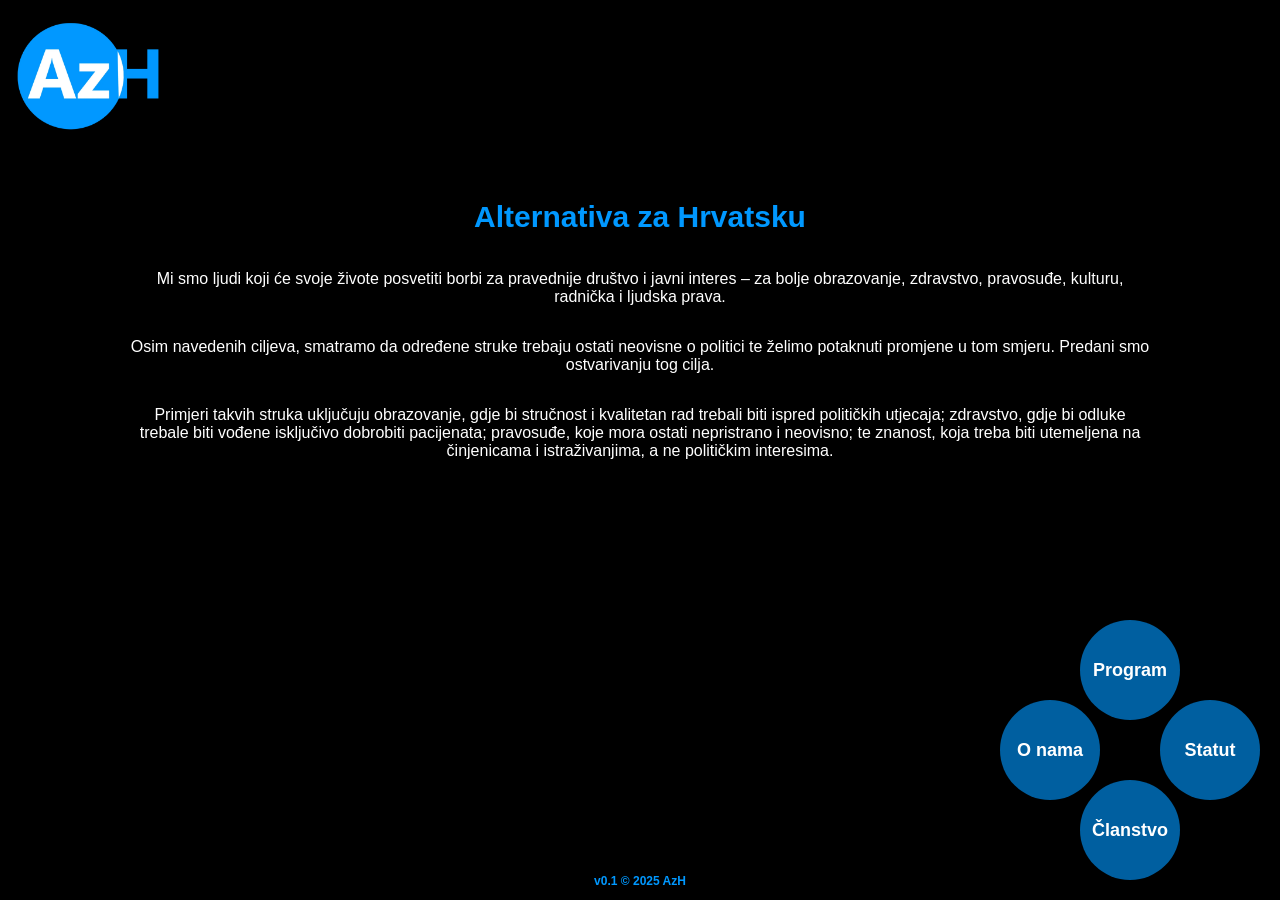
==== index.html @ 7e39f6b6 "Update index.html" ====
<!DOCTYPE html>
<html lang="hr">
<head>
	<title>Alternativa za Hrvatsku - AzH</title>
   	<meta charset="UTF-8">
	<meta http-equiv="X-UA-Compatible" content="IE=edge">
    	<meta name="viewport" content="width=device-width, initial-scale=1.0">
	<meta name="author" content="Ivan Vrabac">
	<meta name="language" content="hr">
	<meta name="title" content="Alternativa za Hrvatsku">
	<meta name="description" content="Borimo se za suverenu, pravednu i slobodnu Hrvatsku – bez korupcije i nepravde. Pridružite nam se!">
	<meta name="keywords" content="alternativa za hrvatsku, stranka, azh, politika, Hrvatska, suverenitet, politička stranka">
    
	
	<meta property="og:title" content="Alternativa za Hrvatsku">
	<meta property="og:description" content="Zalažemo se za suverenu, pravednu i slobodnu Hrvatsku. Pridružite nam se!">
	<meta property="og:image" content="https://alternativazahrvatsku.eu/pictures/logo.webp">
	<meta property="og:url" content="https://alternativazahrvatsku.eu/">

	<meta name="twitter:card" content="summary_large_image">
	<meta name="twitter:title" content="Alternativa za Hrvatsku">
	<meta name="twitter:description" content="Zalažemo se za suverenu, pravednu i slobodnu Hrvatsku. Pridružite nam se!">
	<meta name="twitter:image" content="https://alternativazahrvatsku.eu/pictures/logo.webp">
	
	<link rel="canonical" href="https://alternativazahrvatsku.eu/" />
	<link rel="stylesheet" href="css/style.css">
	<link rel="manifest" href="/manifest.json">
	<meta name="theme-color" content="#000000">

	<!-- Standard Favicon -->
	<link rel="icon" type="image/png" sizes="32x32" href="pictures/favicon/favicon-32x32.png">
	<link rel="icon" type="image/png" sizes="16x16" href="pictures/favicon/favicon-16x16.png">

	<!-- Apple Touch Icon (For iPhones, iPads) -->
	<link rel="apple-touch-icon" sizes="180x180" href="pictures/favicon/apple-touch-icon.png">

	<!-- Android & Chrome Icons -->
	<link rel="icon" type="image/png" sizes="192x192" href="pictures/favicon/android-chrome-192x192.png">
	<link rel="icon" type="image/png" sizes="512x512" href="pictures/favicon/android-chrome-512x512.png">

	<!-- Favicon for Older Browsers -->
	<link rel="shortcut icon" href="pictures/favicon/favicon.ico">

	<!-- Web App Manifest (For Progressive Web Apps - Optional) -->
	<link rel="manifest" href="pictures/favicon/site.webmanifest">


</head>
<body>
<header>
	<div class="logo">
            <a href="/"><img src="pictures/logo.webp" alt="Alternativa za Hrvatsku - Logo"></a>
    </div>
    <nav>
        <ul class="program">
            <li><a href="/program.html">Program</a></li>
        </ul>
		<ul class="statut">
            <li><a href="/statut.html">Statut</a></li>
        </ul>
		<ul class="onama">
            <li><a href="/onama.html">O nama</a></li>
        </ul>
		<ul class="uclanise">
            <li><a href="/uclanise.html">Članstvo</a></li>
        </ul>
    </nav>
</header>

<main>
        <h1>Alternativa za Hrvatsku</h1>
        <p>Mi smo ljudi koji će svoje živote posvetiti borbi za pravednije društvo i javni interes – za bolje obrazovanje, zdravstvo, pravosuđe, kulturu, radnička i ljudska prava.</p>
		<p>Osim navedenih ciljeva, smatramo da određene struke trebaju ostati neovisne o politici te želimo potaknuti promjene u tom smjeru. Predani smo ostvarivanju tog cilja.</p>
		<p>Primjeri takvih struka uključuju obrazovanje, gdje bi stručnost i kvalitetan rad trebali biti ispred političkih utjecaja; zdravstvo, gdje bi odluke trebale biti vođene isključivo dobrobiti pacijenata; pravosuđe, koje mora ostati nepristrano i neovisno; te znanost, koja treba biti utemeljena na činjenicama i istraživanjima, a ne političkim interesima.</p>  
</main>

<footer>
    <p>v0.1 &copy; 2025 AzH</p>
</footer>


</body>
</html>
---- css/style.css ----
body {
    font-family: "Segoe UI", Arial, sans-serif;
    margin: 0;
    padding: 0;
    text-align: center;
    background-color: #000000;
    color: #ffffff;
    min-height: 100vh;
    display: flex;
    flex-direction: column;
    width: 100%;
    box-sizing: border-box;
	overflow: auto; /* Enables scrolling */
    scrollbar-width: 0 px; /* Hides scrollbar in Firefox */
	font-size: 16px;
}

body::-webkit-scrollbar {
    display: none; /* Hides scrollbar in Chrome, Safari, Edge */
}

h1,h2,h3 {
	color: #0098ff;
}

h1 {
	font-size: 30px;
}

h2 {
	font-size: 24px;
}

h3{
	font-size: 20px;
}
	
main {
    flex-grow: 1;
    word-wrap: break-word;
    display: flex;
    text-align: center;
    flex-direction: column;
    
    justify-content: flex-start; /* Ensures content starts from the top */
    max-width: 80%;
    margin: auto;
    padding-top: 20vh; /* Adjust the top padding instead of negative margin */
}


footer {
    font-weight:bold;
    color: #0098ff;
    width: 100%;
    text-align: center;
	font-size: 12px;
}

html {
	scroll-behavior: smooth;
}

* {
    user-select: none;  /* Disables text selection */
}

img{
	pointer-events:none;
}

.logo img {
    width: 150px;
    height: auto;
    position: absolute;
    left: 15px;
}

.povratak a, .program a, .onama a, .uclanise a, .statut a {
    background-color: #0098ffa0;
    padding: 20px; /* Adjusted padding */
    border-radius: 50%;
    width: 60px; /* Fixed size for circles */
    height: 60px;
    display: flex;
    align-items: center;
    justify-content: center;
    text-align: center;
    color: white;
    font-size: 18px;
    font-weight: bold;
    cursor: pointer;
    transition: transform 0.3s ease;
	white-space: nowrap;
}

.povratak a:hover, .program a:hover, .statut a:hover, .uclanise a:hover, .onama a:hover {
    transform: scale(1.1);
}

.povratak, .program, .onama, .uclanise, .statut {
	list-style: none;
    padding: 0;
    margin: 20px 0;
    display: flex;
    flex-wrap: wrap;
    justify-content: center;
    position: fixed;
	transform: translate(-50%, -50%);
	position: absolute;
}	


    .program {
    top: -10px;
    left: 20px;
    }
	
	.povratak, .uclanise {
    top: 150px;
    left: 20px;
    }
	
	.statut {
    top: 70px;
    left: 100px;
    }
	
	.onama {
    top: 70px;
    left: -60px;
    }

	nav {
	position: fixed;
    top: calc(100% - 240px);
    left: calc(100% - 170px);
	}
	
@media (max-width: 1000px) {
	.povratak a, .program a, .onama a, .uclanise a, .statut a {
    width: 30px; /* Fixed size for circles */
    height: 30px;
    font-size: 14px;
	}
	
	.logo img {
    width: 100px;
	}

	.program {
    top: 30px;
    left: 40px;
    }
	
	.povratak, .uclanise {
    top: 150px;
    left: 40px;
    }
	
	.statut {
    top: 90px;
    left: 100px;
    }
	
	.onama {
    top: 90px;
    left: -20px;
    }
	
	nav {
	position: fixed;
    top: calc(100% - 220px);
    left: calc(100% - 150px);
	}	
}

@media (max-width: 600px) {
	
h1 {
	font-size: 24px;
}

h2 {
	font-size: 20px;
}

h3{
	font-size: 16px;
}

body{
	font-size: 14px;
}

}

nav a {
    text-decoration: none;
    color: white;
}

.pi-feature { /*Disables all Pi Network features unless logged in with the Pi Browser and authenticated: see pi-network.js*/
    display: none;
  }
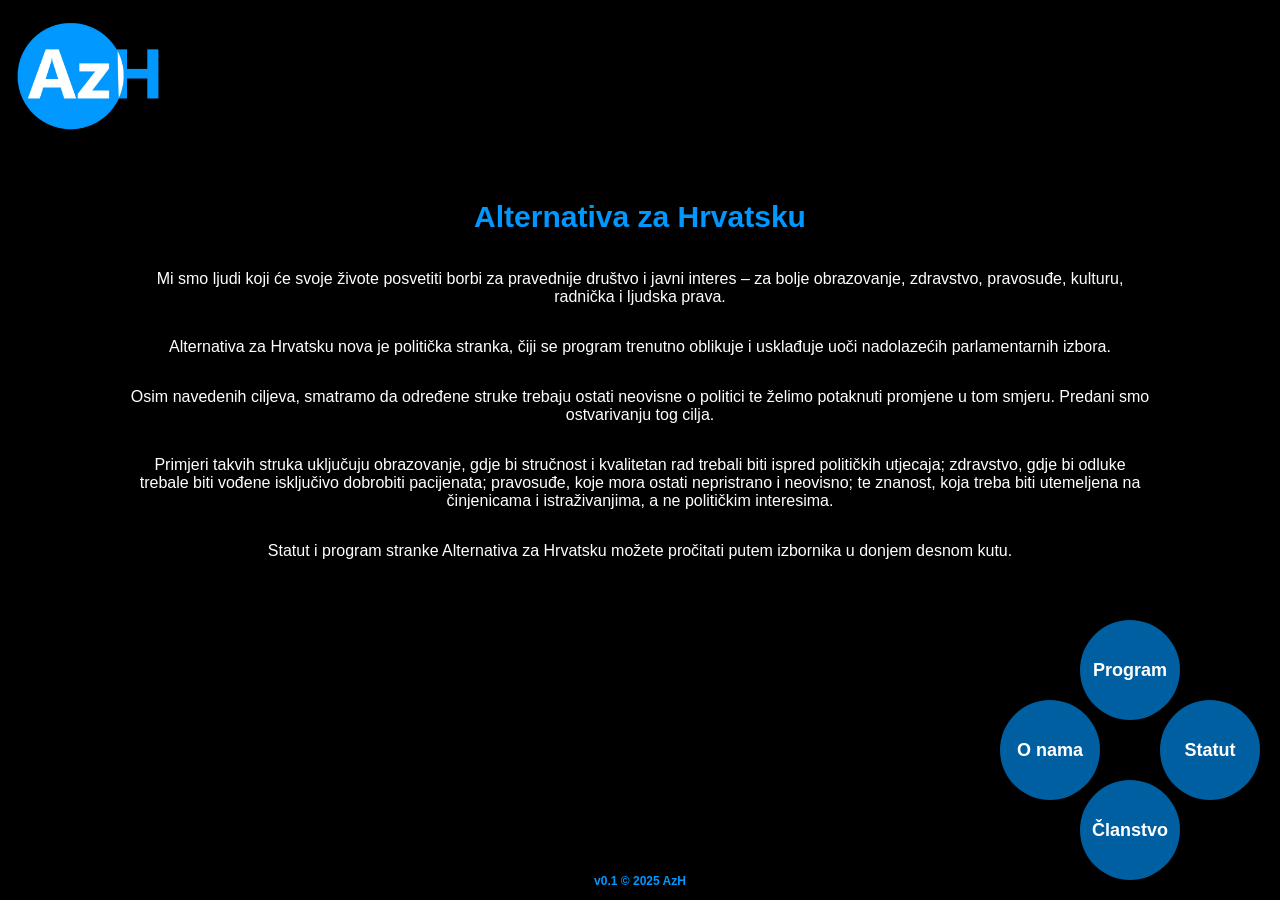
==== commit afa61919: "Update index.html SEO optimization and code cleaning" ====
--- a/index.html
+++ b/index.html
@@ -4,13 +4,12 @@
 	<title>Alternativa za Hrvatsku - AzH</title>
    	<meta charset="UTF-8">
 	<meta http-equiv="X-UA-Compatible" content="IE=edge">
-    	<meta name="viewport" content="width=device-width, initial-scale=1.0">
+    	<meta name="viewport" content="width=device-width, initial-scale=1, viewport-fit=cover">
 	<meta name="author" content="Ivan Vrabac">
 	<meta name="language" content="hr">
 	<meta name="title" content="Alternativa za Hrvatsku">
 	<meta name="description" content="Borimo se za suverenu, pravednu i slobodnu Hrvatsku – bez korupcije i nepravde. Pridružite nam se!">
 	<meta name="keywords" content="alternativa za hrvatsku, stranka, azh, politika, Hrvatska, suverenitet, politička stranka">
-    
 	
 	<meta property="og:title" content="Alternativa za Hrvatsku">
 	<meta property="og:description" content="Zalažemo se za suverenu, pravednu i slobodnu Hrvatsku. Pridružite nam se!">
@@ -21,11 +20,16 @@
 	<meta name="twitter:title" content="Alternativa za Hrvatsku">
 	<meta name="twitter:description" content="Zalažemo se za suverenu, pravednu i slobodnu Hrvatsku. Pridružite nam se!">
 	<meta name="twitter:image" content="https://alternativazahrvatsku.eu/pictures/logo.webp">
+
+	<!-- Enable standalone mode and allow transparent status bar -->
+	<meta name="theme-color" content="transparent">
+	<meta name="mobile-web-app-capable" content="yes">
+	<meta name="apple-mobile-web-app-capable" content="yes">
+	<meta name="apple-mobile-web-app-status-bar-style" content="black-translucent">
+	<link rel="manifest" href="/manifest.json">
 	
 	<link rel="canonical" href="https://alternativazahrvatsku.eu/" />
 	<link rel="stylesheet" href="css/style.css">
-	<link rel="manifest" href="/manifest.json">
-	<meta name="theme-color" content="#000000">
 
 	<!-- Standard Favicon -->
 	<link rel="icon" type="image/png" sizes="32x32" href="pictures/favicon/favicon-32x32.png">
@@ -40,9 +44,6 @@
 
 	<!-- Favicon for Older Browsers -->
 	<link rel="shortcut icon" href="pictures/favicon/favicon.ico">
-
-	<!-- Web App Manifest (For Progressive Web Apps - Optional) -->
-	<link rel="manifest" href="pictures/favicon/site.webmanifest">
 
 
 </head>
@@ -68,10 +69,14 @@
 </header>
 
 <main>
+	
         <h1>Alternativa za Hrvatsku</h1>
         <p>Mi smo ljudi koji će svoje živote posvetiti borbi za pravednije društvo i javni interes – za bolje obrazovanje, zdravstvo, pravosuđe, kulturu, radnička i ljudska prava.</p>
-		<p>Osim navedenih ciljeva, smatramo da određene struke trebaju ostati neovisne o politici te želimo potaknuti promjene u tom smjeru. Predani smo ostvarivanju tog cilja.</p>
-		<p>Primjeri takvih struka uključuju obrazovanje, gdje bi stručnost i kvalitetan rad trebali biti ispred političkih utjecaja; zdravstvo, gdje bi odluke trebale biti vođene isključivo dobrobiti pacijenata; pravosuđe, koje mora ostati nepristrano i neovisno; te znanost, koja treba biti utemeljena na činjenicama i istraživanjima, a ne političkim interesima.</p>  
+	<p>Alternativa za Hrvatsku nova je politička stranka, čiji se program trenutno oblikuje i usklađuje uoči nadolazećih parlamentarnih izbora.</p>
+	<p>Osim navedenih ciljeva, smatramo da određene struke trebaju ostati neovisne o politici te želimo potaknuti promjene u tom smjeru. Predani smo ostvarivanju tog cilja.</p>
+	<p>Primjeri takvih struka uključuju obrazovanje, gdje bi stručnost i kvalitetan rad trebali biti ispred političkih utjecaja; zdravstvo, gdje bi odluke trebale biti vođene isključivo dobrobiti pacijenata; pravosuđe, koje mora ostati nepristrano i neovisno; te znanost, koja treba biti utemeljena na činjenicama i istraživanjima, a ne političkim interesima.</p>  
+	<p>Statut i program stranke Alternativa za Hrvatsku možete pročitati putem izbornika u donjem desnom kutu.</p>
+
 </main>
 
 <footer>
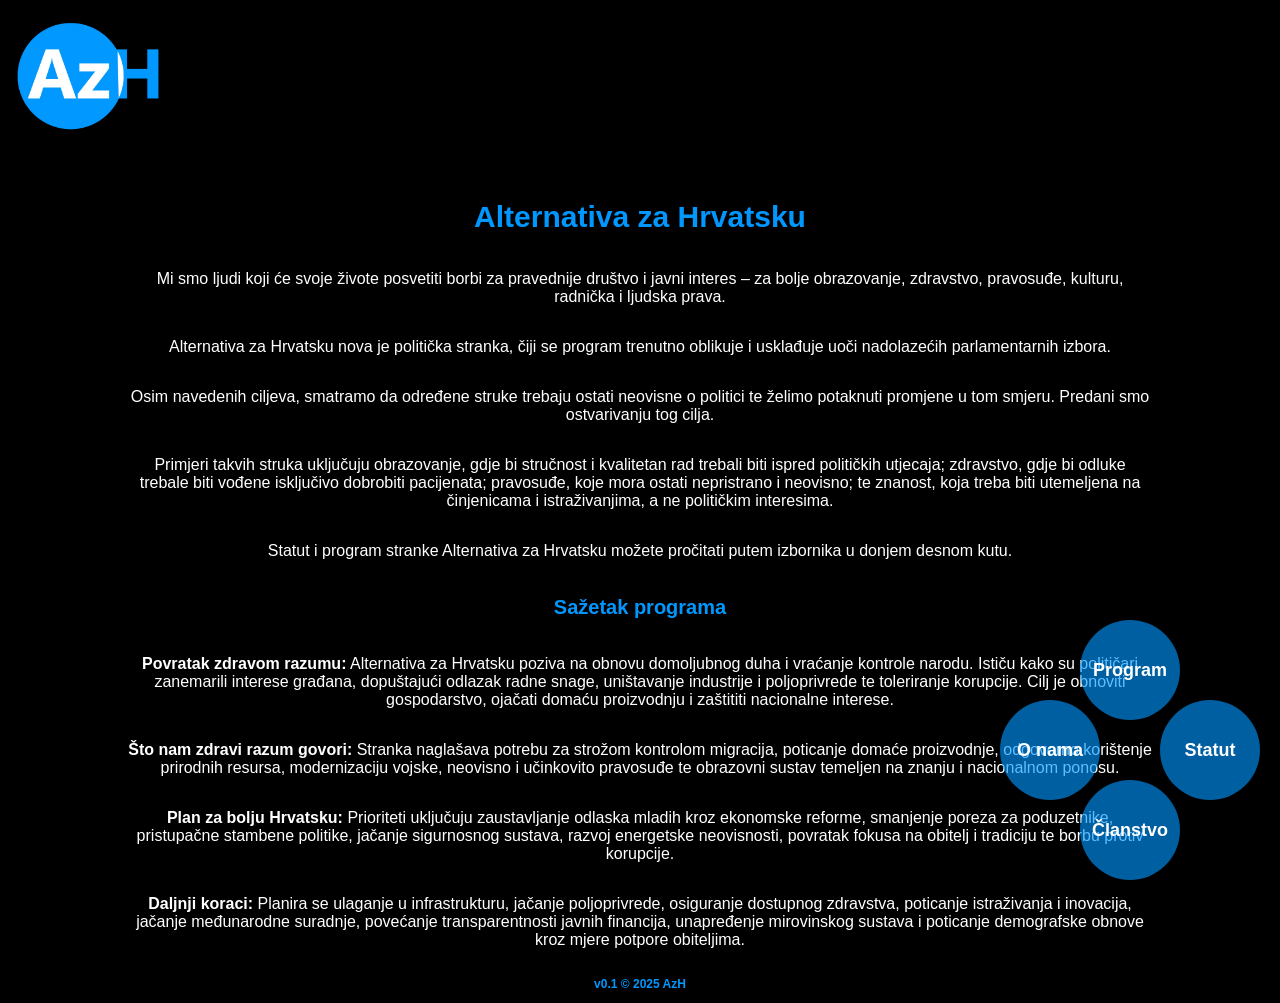
==== commit 794ea4b1: "Update index.html seo optim" ====
--- a/index.html
+++ b/index.html
@@ -76,6 +76,11 @@
 	<p>Osim navedenih ciljeva, smatramo da određene struke trebaju ostati neovisne o politici te želimo potaknuti promjene u tom smjeru. Predani smo ostvarivanju tog cilja.</p>
 	<p>Primjeri takvih struka uključuju obrazovanje, gdje bi stručnost i kvalitetan rad trebali biti ispred političkih utjecaja; zdravstvo, gdje bi odluke trebale biti vođene isključivo dobrobiti pacijenata; pravosuđe, koje mora ostati nepristrano i neovisno; te znanost, koja treba biti utemeljena na činjenicama i istraživanjima, a ne političkim interesima.</p>  
 	<p>Statut i program stranke Alternativa za Hrvatsku možete pročitati putem izbornika u donjem desnom kutu.</p>
+	<h3>Sažetak programa</h3>
+	<p><strong>Povratak zdravom razumu:</strong> Alternativa za Hrvatsku poziva na obnovu domoljubnog duha i vraćanje kontrole narodu. Ističu kako su političari zanemarili interese građana, dopuštajući odlazak radne snage, uništavanje industrije i poljoprivrede te toleriranje korupcije. Cilj je obnoviti gospodarstvo, ojačati domaću proizvodnju i zaštititi nacionalne interese.</p>
+	<p><strong>Što nam zdravi razum govori:</strong> Stranka naglašava potrebu za strožom kontrolom migracija, poticanje domaće proizvodnje, odgovorno korištenje prirodnih resursa, modernizaciju vojske, neovisno i učinkovito pravosuđe te obrazovni sustav temeljen na znanju i nacionalnom ponosu.</p>
+	<p><strong>Plan za bolju Hrvatsku:</strong> Prioriteti uključuju zaustavljanje odlaska mladih kroz ekonomske reforme, smanjenje poreza za poduzetnike, pristupačne stambene politike, jačanje sigurnosnog sustava, razvoj energetske neovisnosti, povratak fokusa na obitelj i tradiciju te borbu protiv korupcije.</p>
+	<p><strong>Daljnji koraci:</strong> Planira se ulaganje u infrastrukturu, jačanje poljoprivrede, osiguranje dostupnog zdravstva, poticanje istraživanja i inovacija, jačanje međunarodne suradnje, povećanje transparentnosti javnih financija, unapređenje mirovinskog sustava i poticanje demografske obnove kroz mjere potpore obiteljima.</p>
 
 </main>
 
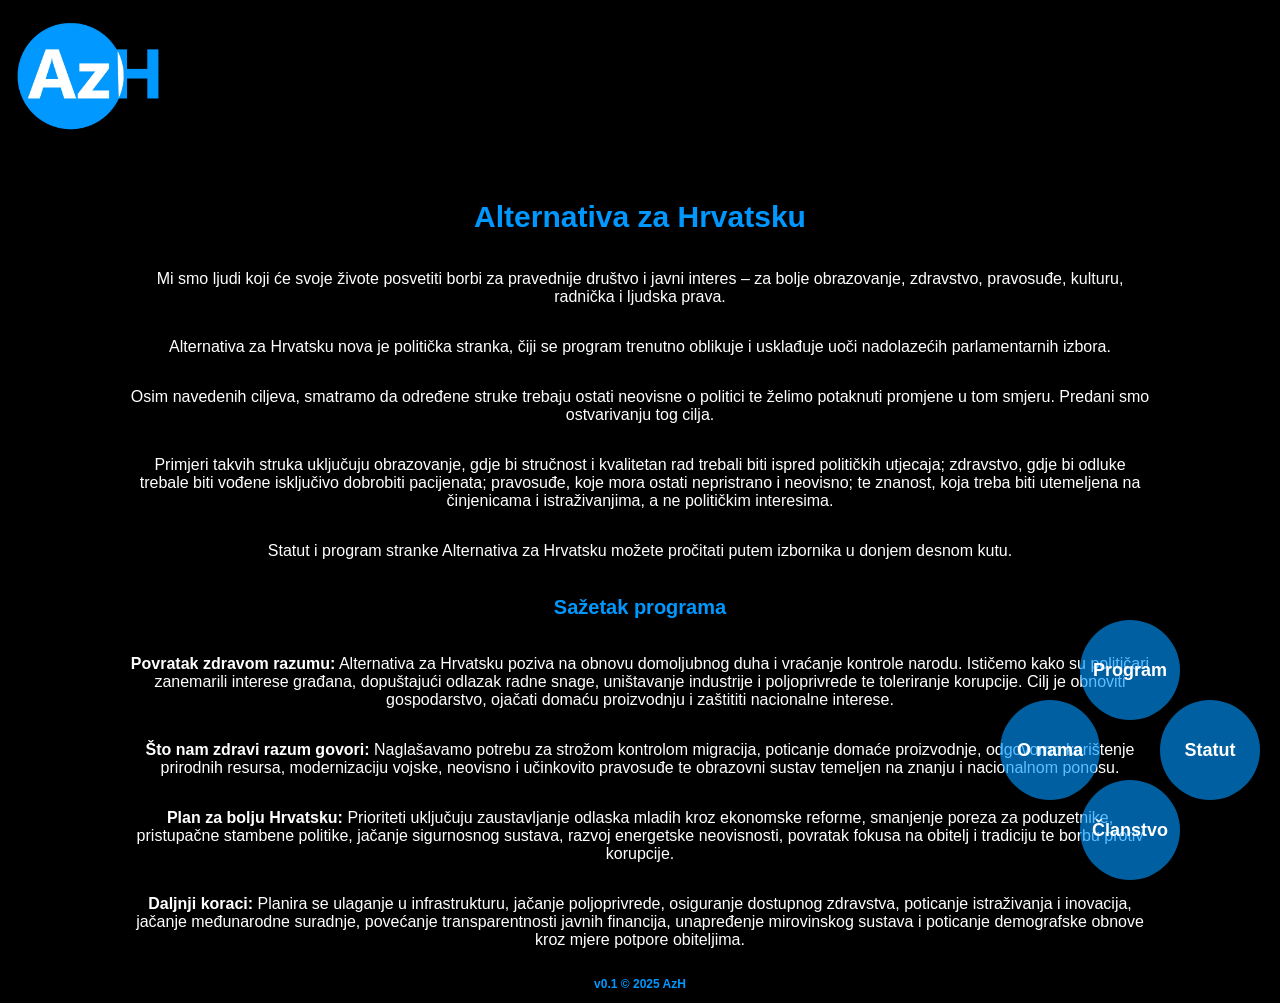
==== commit 2587d250: "Update index.html trece lice fix" ====
--- a/index.html
+++ b/index.html
@@ -77,8 +77,8 @@
 	<p>Primjeri takvih struka uključuju obrazovanje, gdje bi stručnost i kvalitetan rad trebali biti ispred političkih utjecaja; zdravstvo, gdje bi odluke trebale biti vođene isključivo dobrobiti pacijenata; pravosuđe, koje mora ostati nepristrano i neovisno; te znanost, koja treba biti utemeljena na činjenicama i istraživanjima, a ne političkim interesima.</p>  
 	<p>Statut i program stranke Alternativa za Hrvatsku možete pročitati putem izbornika u donjem desnom kutu.</p>
 	<h3>Sažetak programa</h3>
-	<p><strong>Povratak zdravom razumu:</strong> Alternativa za Hrvatsku poziva na obnovu domoljubnog duha i vraćanje kontrole narodu. Ističu kako su političari zanemarili interese građana, dopuštajući odlazak radne snage, uništavanje industrije i poljoprivrede te toleriranje korupcije. Cilj je obnoviti gospodarstvo, ojačati domaću proizvodnju i zaštititi nacionalne interese.</p>
-	<p><strong>Što nam zdravi razum govori:</strong> Stranka naglašava potrebu za strožom kontrolom migracija, poticanje domaće proizvodnje, odgovorno korištenje prirodnih resursa, modernizaciju vojske, neovisno i učinkovito pravosuđe te obrazovni sustav temeljen na znanju i nacionalnom ponosu.</p>
+	<p><strong>Povratak zdravom razumu:</strong> Alternativa za Hrvatsku poziva na obnovu domoljubnog duha i vraćanje kontrole narodu. Ističemo kako su političari zanemarili interese građana, dopuštajući odlazak radne snage, uništavanje industrije i poljoprivrede te toleriranje korupcije. Cilj je obnoviti gospodarstvo, ojačati domaću proizvodnju i zaštititi nacionalne interese.</p>
+	<p><strong>Što nam zdravi razum govori:</strong> Naglašavamo potrebu za strožom kontrolom migracija, poticanje domaće proizvodnje, odgovorno korištenje prirodnih resursa, modernizaciju vojske, neovisno i učinkovito pravosuđe te obrazovni sustav temeljen na znanju i nacionalnom ponosu.</p>
 	<p><strong>Plan za bolju Hrvatsku:</strong> Prioriteti uključuju zaustavljanje odlaska mladih kroz ekonomske reforme, smanjenje poreza za poduzetnike, pristupačne stambene politike, jačanje sigurnosnog sustava, razvoj energetske neovisnosti, povratak fokusa na obitelj i tradiciju te borbu protiv korupcije.</p>
 	<p><strong>Daljnji koraci:</strong> Planira se ulaganje u infrastrukturu, jačanje poljoprivrede, osiguranje dostupnog zdravstva, poticanje istraživanja i inovacija, jačanje međunarodne suradnje, povećanje transparentnosti javnih financija, unapređenje mirovinskog sustava i poticanje demografske obnove kroz mjere potpore obiteljima.</p>
 
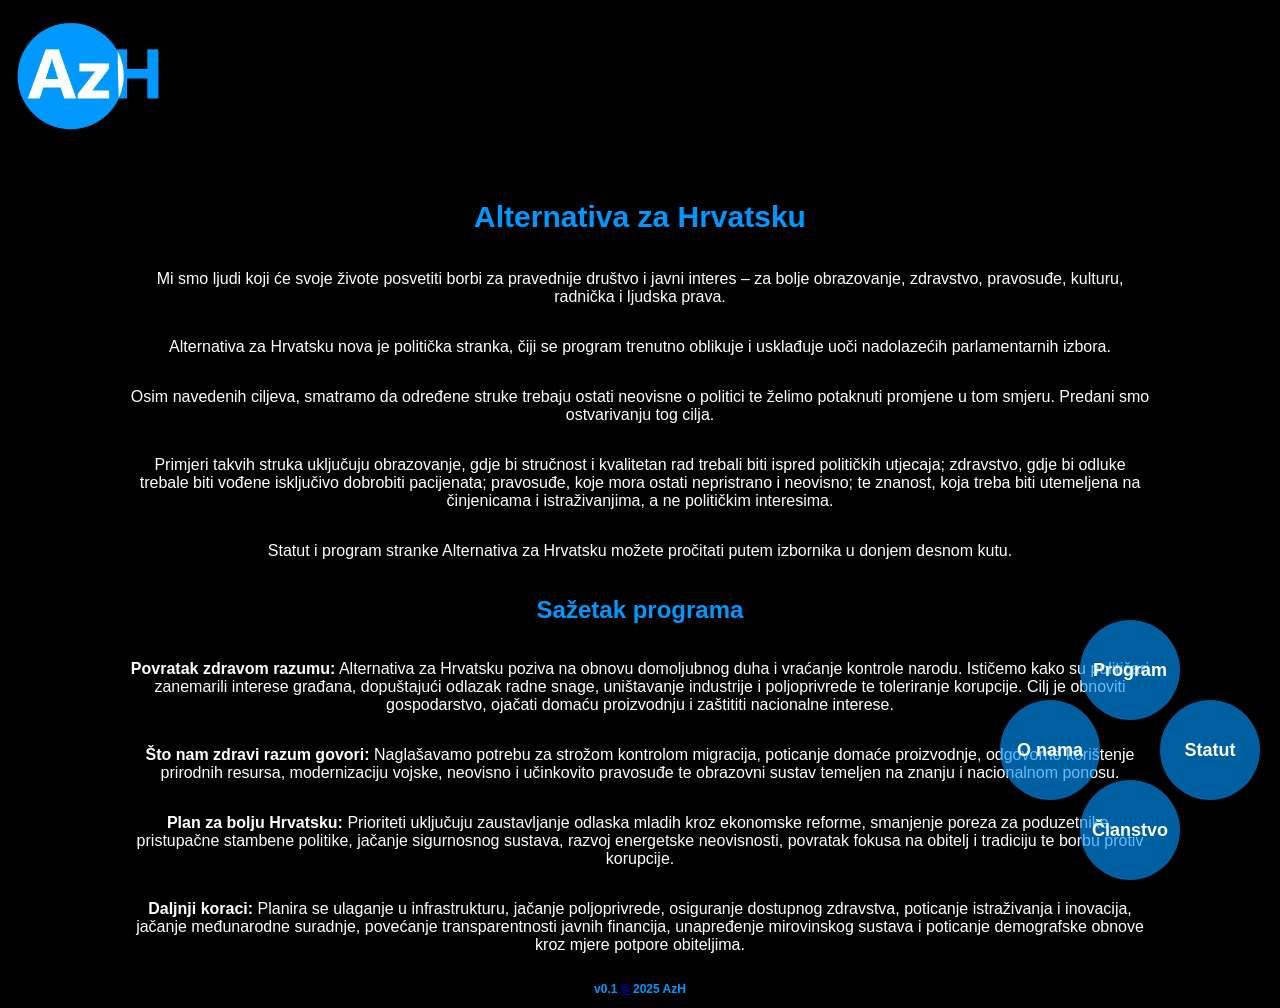
==== commit 2fff267a: "Update index.html fix some SEO b.s. optimized some SEO b.s. and i forgot what i did, anyways i hope " ====
--- a/index.html
+++ b/index.html
@@ -76,7 +76,7 @@
 	<p>Osim navedenih ciljeva, smatramo da određene struke trebaju ostati neovisne o politici te želimo potaknuti promjene u tom smjeru. Predani smo ostvarivanju tog cilja.</p>
 	<p>Primjeri takvih struka uključuju obrazovanje, gdje bi stručnost i kvalitetan rad trebali biti ispred političkih utjecaja; zdravstvo, gdje bi odluke trebale biti vođene isključivo dobrobiti pacijenata; pravosuđe, koje mora ostati nepristrano i neovisno; te znanost, koja treba biti utemeljena na činjenicama i istraživanjima, a ne političkim interesima.</p>  
 	<p>Statut i program stranke Alternativa za Hrvatsku možete pročitati putem izbornika u donjem desnom kutu.</p>
-	<h3>Sažetak programa</h3>
+	<h2>Sažetak programa</h2>
 	<p><strong>Povratak zdravom razumu:</strong> Alternativa za Hrvatsku poziva na obnovu domoljubnog duha i vraćanje kontrole narodu. Ističemo kako su političari zanemarili interese građana, dopuštajući odlazak radne snage, uništavanje industrije i poljoprivrede te toleriranje korupcije. Cilj je obnoviti gospodarstvo, ojačati domaću proizvodnju i zaštititi nacionalne interese.</p>
 	<p><strong>Što nam zdravi razum govori:</strong> Naglašavamo potrebu za strožom kontrolom migracija, poticanje domaće proizvodnje, odgovorno korištenje prirodnih resursa, modernizaciju vojske, neovisno i učinkovito pravosuđe te obrazovni sustav temeljen na znanju i nacionalnom ponosu.</p>
 	<p><strong>Plan za bolju Hrvatsku:</strong> Prioriteti uključuju zaustavljanje odlaska mladih kroz ekonomske reforme, smanjenje poreza za poduzetnike, pristupačne stambene politike, jačanje sigurnosnog sustava, razvoj energetske neovisnosti, povratak fokusa na obitelj i tradiciju te borbu protiv korupcije.</p>
@@ -85,7 +85,7 @@
 </main>
 
 <footer>
-    <p>v0.1 &copy; 2025 AzH</p>
+    <p>v0.1 <a href="https://vrabac.eu" target="_blank">&copy;</a> 2025 AzH</p>
 </footer>
 
 
